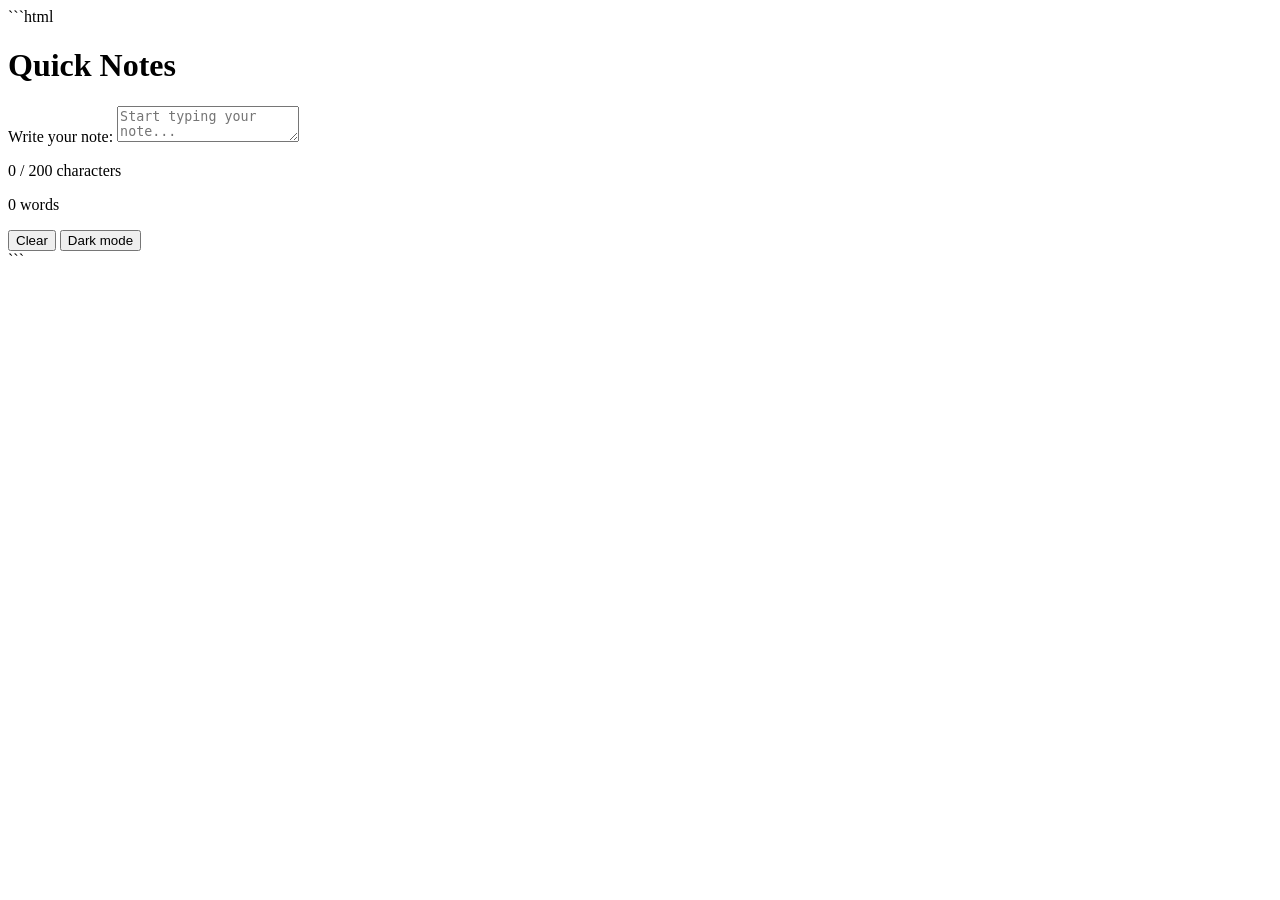
==== day4/index.html @ 0b9bbe66 "Day 4 assignment" ====
```html
<!doctype html>
<html lang="en">
  <head>
    <meta charset="UTF-8" />
    <meta name="viewport" content="width=device-width, initial-scale=1.0" />
    <title>Quick Notes - Day 4</title>
    <link rel="stylesheet" href="style.css" />
    <script src="script.js" defer></script>
  </head>
  <body>
    <main class="container">
      <h1>Quick Notes</h1>

      <label for="note-text">Write your note:</label>
      <textarea
        id="note-text"
        maxlength="200"
        placeholder="Start typing your note..."
      ></textarea>

      <p id="char-count">0 / 200 characters</p>
      <p id="word-count">0 words</p>

      <div class="buttons">
        <button id="clear-btn" type="button">Clear</button>
        <button id="theme-toggle" type="button">Dark mode</button>
      </div>
    </main>
  </body>
</html>
```
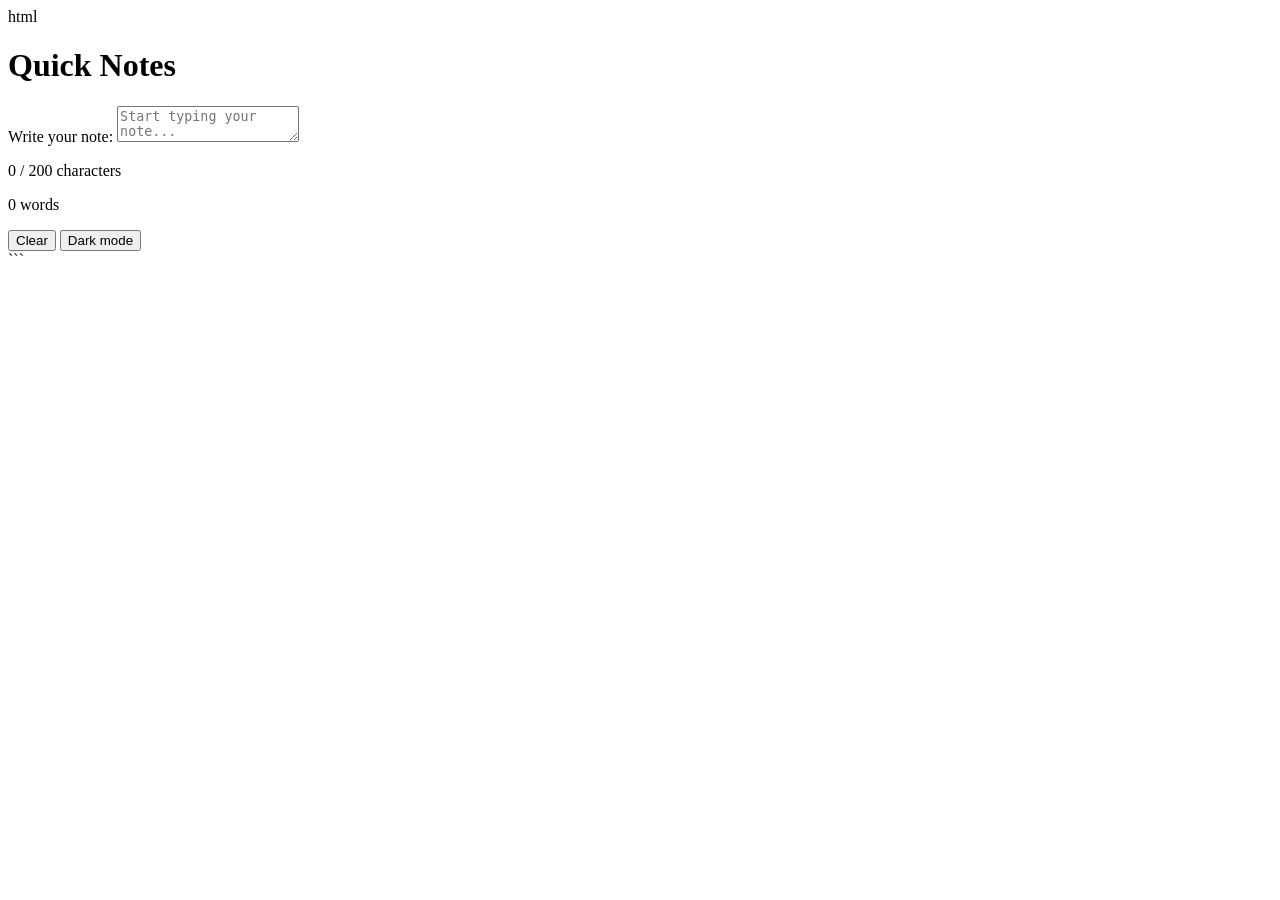
==== commit 715d971f: "Update Day 4 HTML links" ====
--- a/day4/index.html
+++ b/day4/index.html
@@ -1,4 +1,4 @@
-```html
+html
 <!doctype html>
 <html lang="en">
   <head>
